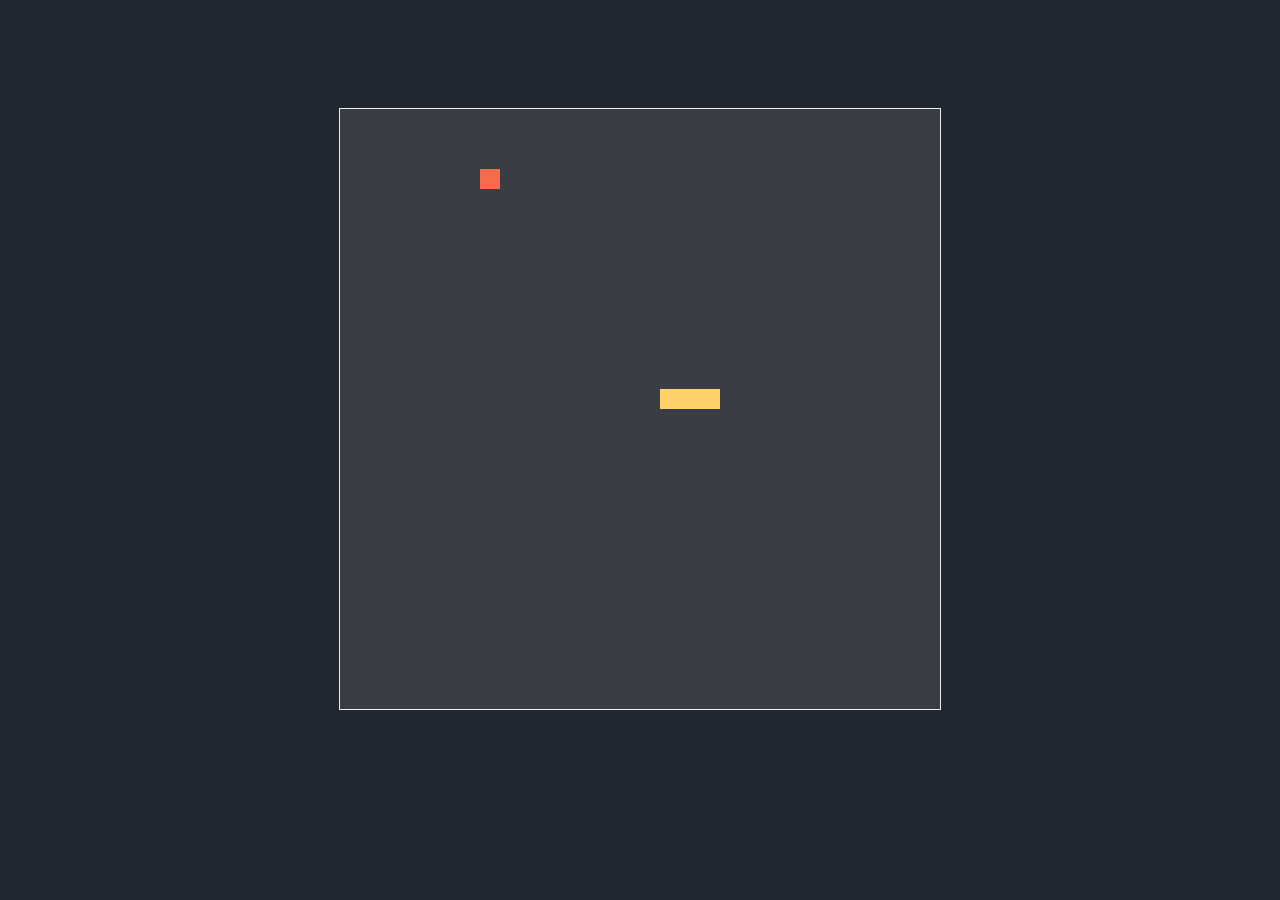
==== fullhtml/snake.html @ 374e2453 "Initial commit" ====
<!DOCTYPE html>
<html lang="en">

<head>
    <meta charset="utf-8">
    <meta http-equiv="X-UA-Compatible" content="IE=edge">
    <meta name="viewport" content="width=device-width, initial-scale=1.0">
    <title>Snake</title>
    <style>
        body {
            background-color: #222831;
            text-align: center;
        }

        canvas {
            border: 1px solid #EEEEEE;
            background-color: #393E46;
            margin-top: 100px;
        }
    </style>

    <script type="text/javascript">
        const screenSize = 600;
        const cellSize = 20;

        var snake;
        var food;

        var screen = {
            canvas: document.createElement("canvas"),
            start: function () {
                this.canvas.width = screenSize;
                this.canvas.height = screenSize;
                this.context = this.canvas.getContext("2d");
                document.body.insertBefore(this.canvas, document.body.childNodes[0]);
                this.interval = setInterval(updateGame, 140)
                window.addEventListener("keydown", function (event) {
                    screen.key = event.key;
                });
            },
            clear: function () {
                this.context.clearRect(0, 0, this.canvas.width, this.canvas.height);
            }
        }


        function startGame() {
            screen.start();
            snake = new Snake(screen.context)
            food = new Food(screen.context)
        }


        function updateGame() {
            screen.clear();
            food.draw();
            if (screen.key === "a") { snake.setDirection("left"); }
            if (screen.key === "d") { snake.setDirection("right"); }
            if (screen.key === "w") { snake.setDirection("up"); }
            if (screen.key === "s") { snake.setDirection("down"); }
            snake.move();
            snake.draw();
            if (checkCollision(snake.head.x, snake.head.y, snake.segmentSize, food.x, food.y, food.size)) {
                snake.extend()
                food.refresh()
            }
            if (checkWallCollision() || checkSelfCollision()) {
                clearInterval(screen.interval)
            }
        }


        function checkCollision(x1, y1, size1, x2, y2, size2) {
            if (x1 + size1 <= x2 || x1 >= x2 + size2 || y1 >= y2 + size2 || y1 + size1 <= y2) {
                return false
            } else {
                return true
            }
        }

        function checkSelfCollision() {
            for (i = 1; i < snake.segments.length; i++) {
                if (checkCollision(snake.head.x, snake.head.y, snake.segmentSize, snake.segments[i].x, snake.segments[i].y, snake.segmentSize)) {
                    return true
                }
            }
        }

        function checkWallCollision() {
            if (snake.head.x < 0 || snake.head.x >= screenSize || snake.head.y < 0 || snake.head.y >= screenSize) {
                return true
            }
        }


        class Food {
            constructor(screenContext) {
                this.color = "#F76B4A"
                this.size = cellSize;
                this.ctx = screenContext;
                this.x = 0
                this.y = 0
                this.refresh();
            }
            draw() {
                this.ctx.fillStyle = this.color;
                this.ctx.fillRect(this.x, this.y, this.size, this.size);
            }
            refresh() {
                let max = ((screenSize - this.size) / this.size) + 1
                this.x = this.size * (Math.floor(Math.random() * max));
                this.y = this.size * (Math.floor(Math.random() * max));
            }
        }


        class Snake {
            constructor(screenContext) {
                this.segments = [];
                this.segmentSize = cellSize;
                this.color = "#FFD369";
                this.ctx = screenContext;
                this.createSegment(280, 280);
                this.createSegment(260, 280);
                this.createSegment(240, 280);
                this.head = this.segments[0];
                this.direction = "right"
                this.draw();
            }
            createSegment(x_pos, y_pos) {
                let segment = {
                    x: x_pos,
                    y: y_pos
                }
                this.segments.push(segment);
            }
            extend() {
                this.createSegment(this.segments[this.segments.length - 1].x, this.segments[this.segments.length - 1].y);
            }
            draw() {
                for (let segmentCoord of this.segments) {
                    this.ctx.fillStyle = this.color;
                    this.ctx.fillRect(segmentCoord.x, segmentCoord.y, this.segmentSize, this.segmentSize);
                };
            }
            move() {
                var new_x;
                var new_y;
                for (let seg_num = this.segments.length - 1; seg_num > 0; seg_num--) {
                    new_x = this.segments[seg_num - 1].x;
                    new_y = this.segments[seg_num - 1].y;
                    this.segments[seg_num].x = new_x;
                    this.segments[seg_num].y = new_y;
                }
                this.head = this.segments[0];
                this.getDirection();
            }
            setDirection(heading) {
                switch (heading) {
                    case "left":
                        if (this.direction === "up" || this.direction === "down") {
                            this.direction = heading
                        }
                        break;
                    case "right":
                        if (this.direction === "up" || this.direction === "down") {
                            this.direction = heading
                        }
                        break;
                    case "up":
                        if (this.direction === "left" || this.direction === "right") {
                            this.direction = heading
                        }
                        break;
                    case "down":
                        if (this.direction === "left" || this.direction === "right") {
                            this.direction = heading
                        }
                        break;
                    default:
                        break;
                }
            }
            getDirection() {
                switch (this.direction) {
                    case "left":
                        return this.head.x -= this.segmentSize
                    case "right":
                        return this.head.x += this.segmentSize
                    case "up":
                        return this.head.y -= this.segmentSize
                    case "down":
                        return this.head.y += this.segmentSize
                    default:
                        break;
                }
            }
        }
    </script>

</head>

<body onload="startGame()">

</body>

</html>
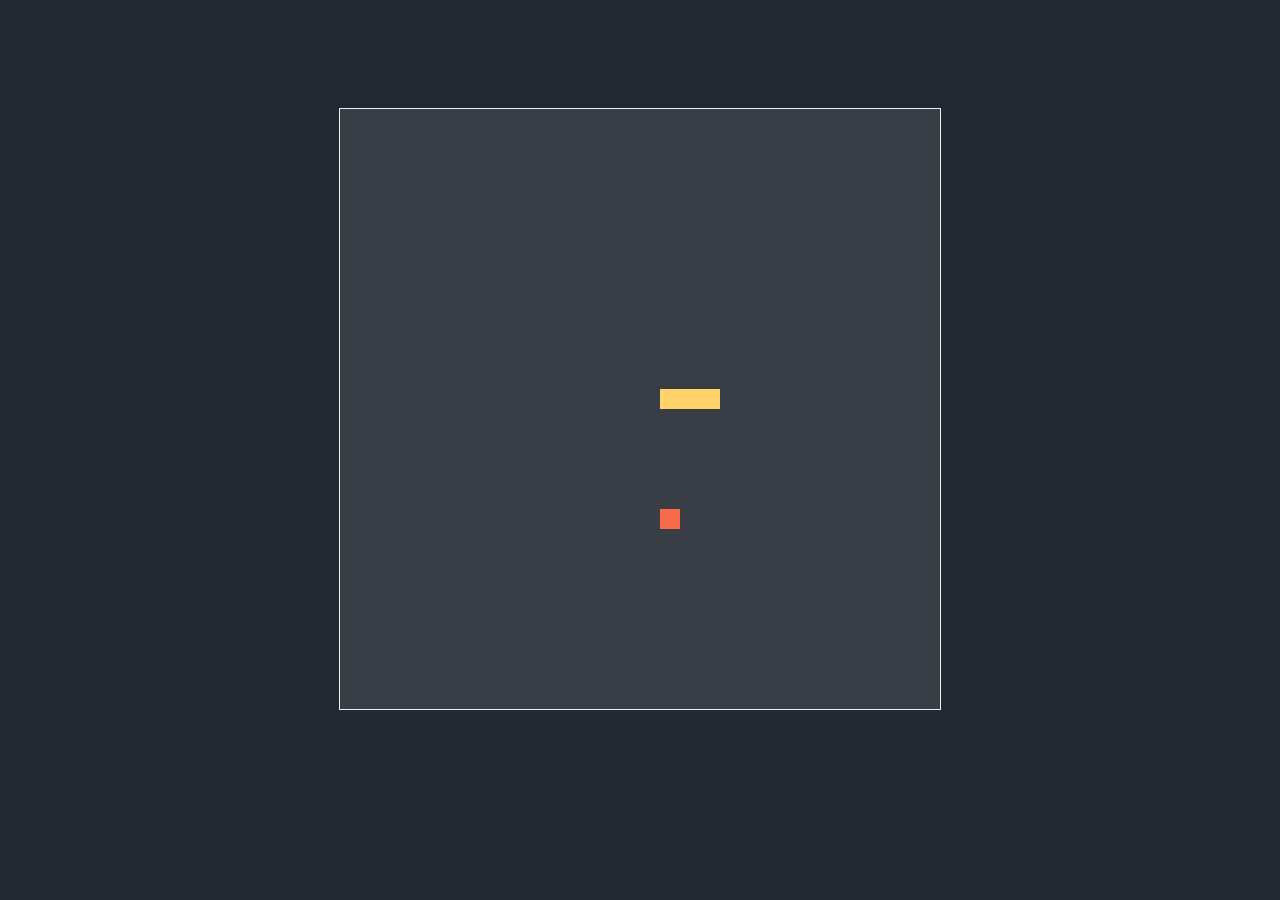
==== commit 84ed5f89: "Improve snake handling" ====
--- a/fullhtml/snake.html
+++ b/fullhtml/snake.html
@@ -28,18 +28,23 @@
 
         var screen = {
             canvas: document.createElement("canvas"),
+            directions: [],
             start: function () {
                 this.canvas.width = screenSize;
                 this.canvas.height = screenSize;
                 this.context = this.canvas.getContext("2d");
                 document.body.insertBefore(this.canvas, document.body.childNodes[0]);
                 this.interval = setInterval(updateGame, 140)
-                window.addEventListener("keydown", function (event) {
-                    screen.key = event.key;
-                });
+                window.addEventListener("keydown", this.onKeyDown.bind(this), false)
             },
             clear: function () {
                 this.context.clearRect(0, 0, this.canvas.width, this.canvas.height);
+            },
+            onKeyDown: function (event) {
+                if (event.key === "a") { this.directions.unshift("left") }
+                if (event.key === "d") { this.directions.unshift("right") }
+                if (event.key === "w") { this.directions.unshift("up") }
+                if (event.key === "s") { this.directions.unshift("down") }
             }
         }
 
@@ -54,10 +59,7 @@
         function updateGame() {
             screen.clear();
             food.draw();
-            if (screen.key === "a") { snake.setDirection("left"); }
-            if (screen.key === "d") { snake.setDirection("right"); }
-            if (screen.key === "w") { snake.setDirection("up"); }
-            if (screen.key === "s") { snake.setDirection("down"); }
+            if (screen.directions.length > 0) { snake.setDirection(screen.directions.pop()) }
             snake.move();
             snake.draw();
             if (checkCollision(snake.head.x, snake.head.y, snake.segmentSize, food.x, food.y, food.size)) {
